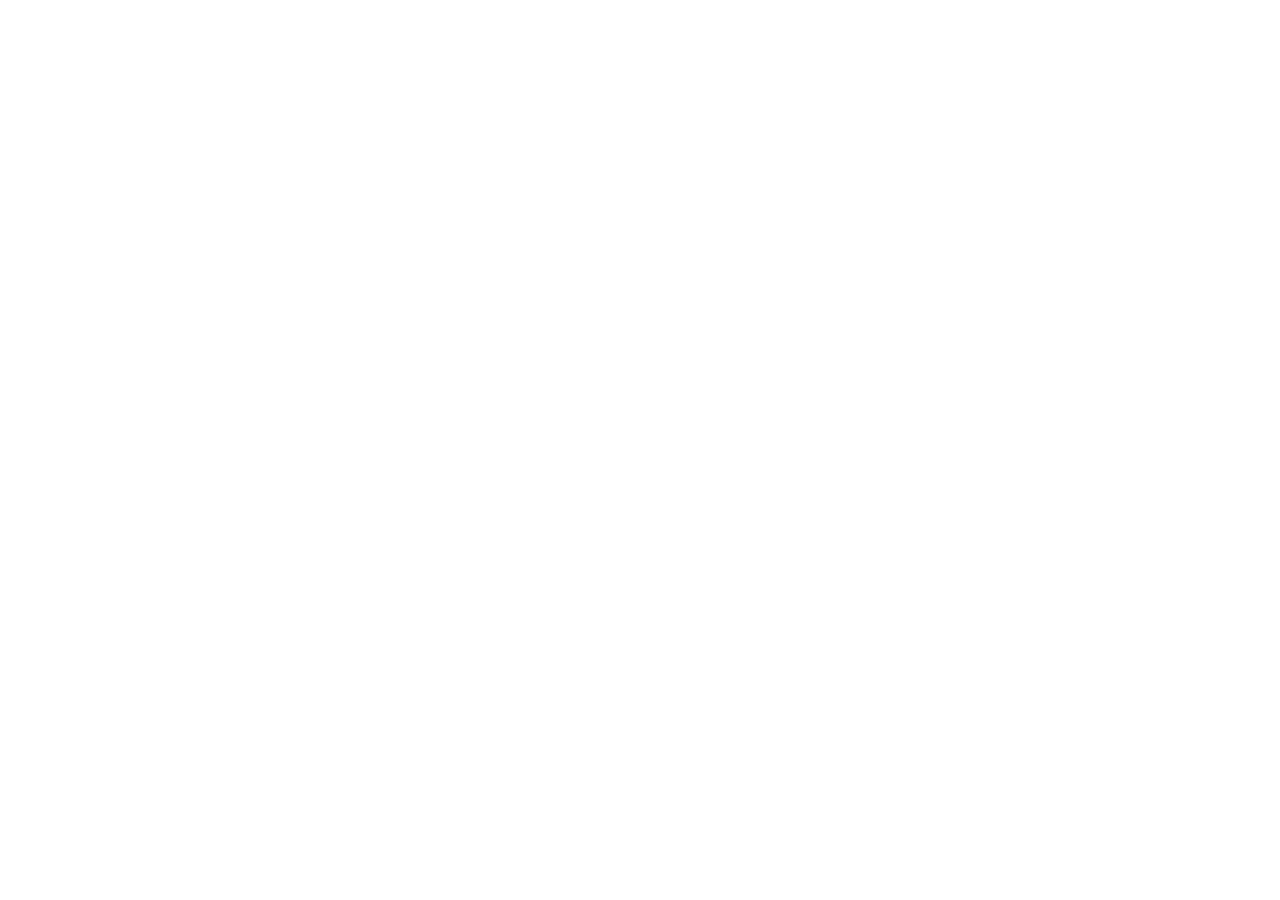
==== index.html @ f3f3213c "eee" ====
<!DOCTYPE html>
<html lang="en">
<head>
    <meta charset="UTF-8">
    <meta name="viewport" content="width=device-width, initial-scale=1.0">
    <title>RKDL</title>
</head>
<body>
    
</body>
</html>
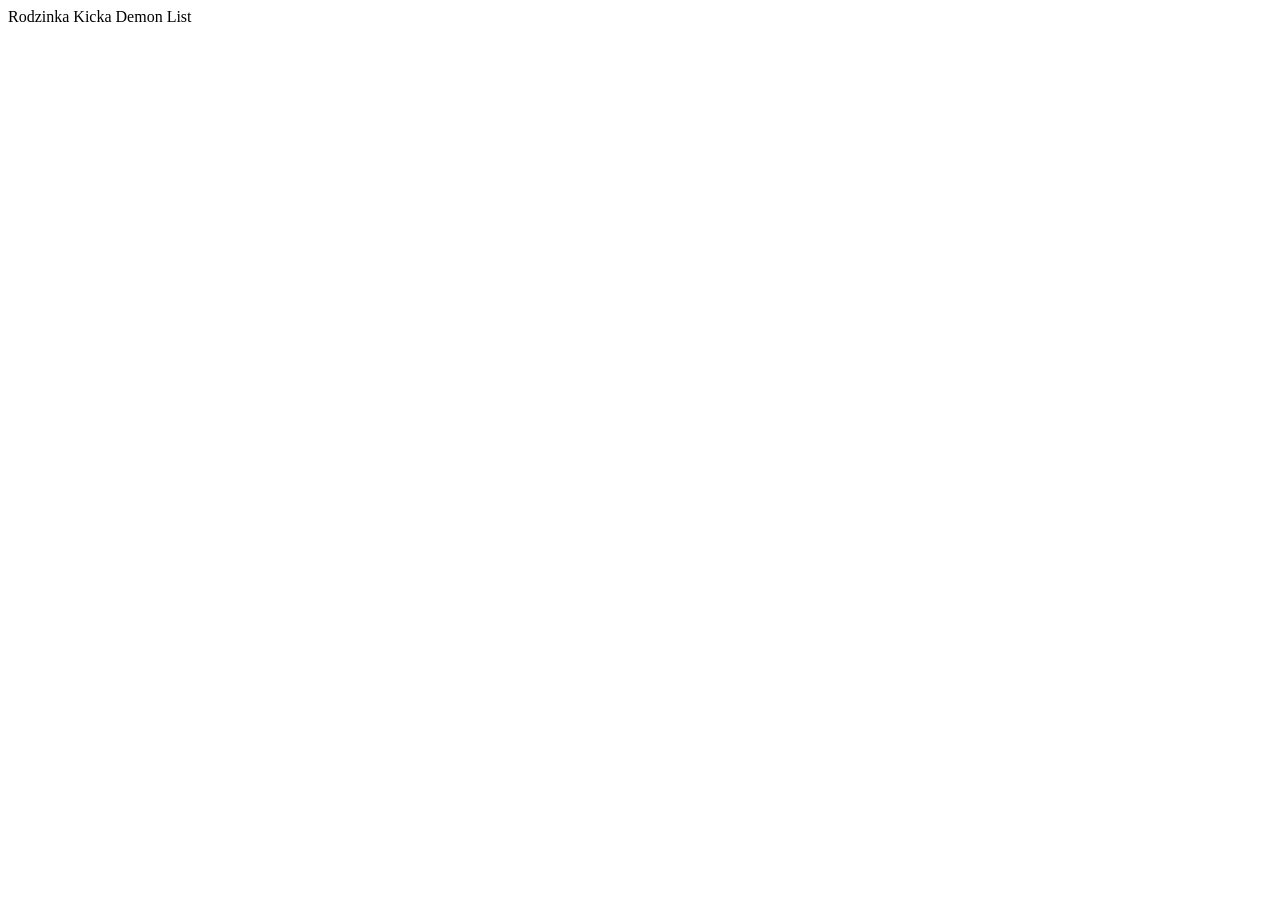
==== commit 70733e2e: "dodalem style :D" ====
--- a/index.html
+++ b/index.html
@@ -6,6 +6,6 @@
     <title>RKDL</title>
 </head>
 <body>
-    
+    <header id="hejder">Rodzinka Kicka Demon List</header>
 </body>
 </html>
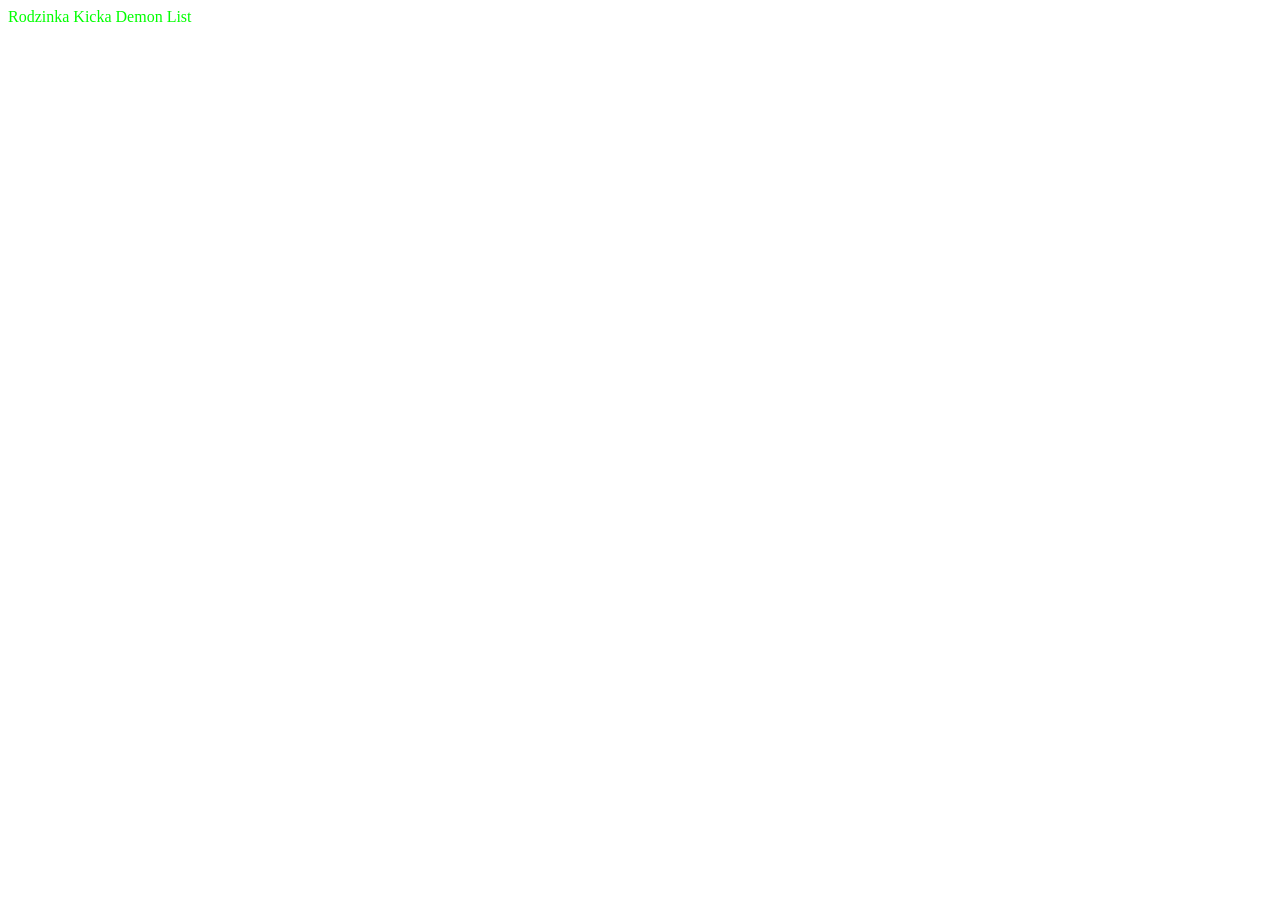
==== commit 5e53395f: "polaczone ez" ====
--- a/index.html
+++ b/index.html
@@ -4,6 +4,7 @@
     <meta charset="UTF-8">
     <meta name="viewport" content="width=device-width, initial-scale=1.0">
     <title>RKDL</title>
+    <link rel="stylesheet" href="style.css">
 </head>
 <body>
     <header id="hejder">Rodzinka Kicka Demon List</header>
--- a/style.css
+++ b/style.css
@@ -0,0 +1,3 @@
+#hejder{
+    color:lime;
+}
